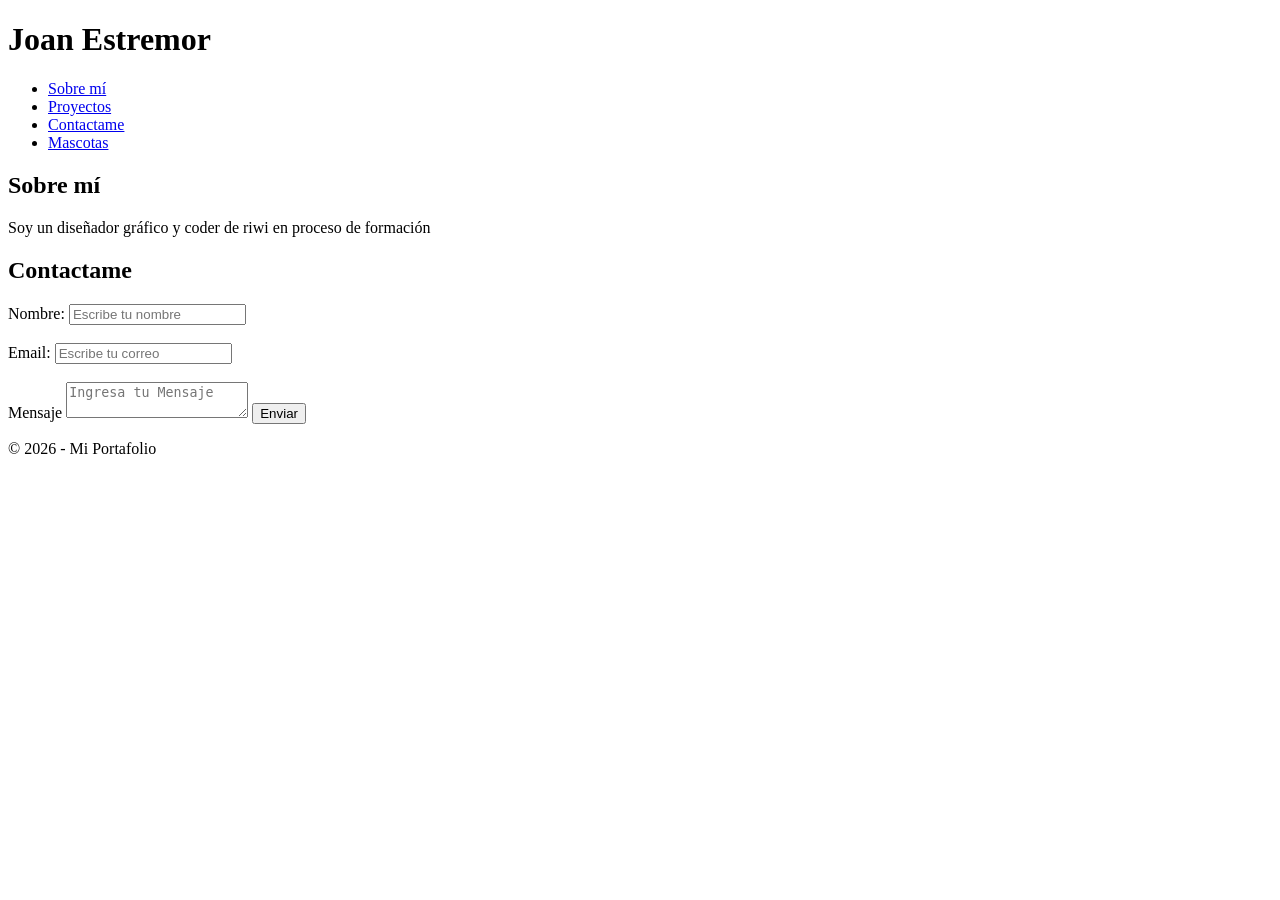
==== html/index.html @ 09859982 "H1" ====
<!DOCTYPE html>
<head>
    <meta charset="UTF-8">
    <meta name="viewport" content="width=device-width, initial-scale=1.0">
    <title>Mi Portafolio</title>
    <link rel="stylesheet" href="../CSS/Estilos.css">
</head>
<body>

<header>
    <h1>Joan Estremor</h1>
    <nav>
        <ul>
            <li><a href="#sobre-mi">Sobre mí</a></li>
            <li><a href="https://github.com/JoanE-coder?tab=repositories" target="_blank">Proyectos</a></li>
            <li><a href="#contacto">Contactame</a></li>
            <li><a href="mascotas.html">Mascotas</a></li>
        </ul>
    </nav>
</header>

<main>
    <!-- Sobre mí -->
    <section id="sobre-mi">
        <h2>Sobre mí</h2>
        <p>Soy un diseñador gráfico y coder de riwi en proceso de formación</p>
    </section>

    <!-- Contacto -->
    <section id="contacto">
        <h2>Contactame</h2>
        <form>
            <label>Nombre:</label>
            <input type="text" placeholder="Escribe tu nombre" required>
            <br>
            <br>

            <label>Email:</label>
            <input type="email" placeholder="Escribe tu correo" required>
            <br>
            <br>

            <label>Mensaje</label>
            <textarea id="Mensaje" name="Mensaje" placeholder="Ingresa tu Mensaje"></textarea>
            <button type="submit">Enviar</button>
        </form>
    </section>
</main>

<footer>
    <p>© 2026 - Mi Portafolio</p>
</footer>

</body>
</html>
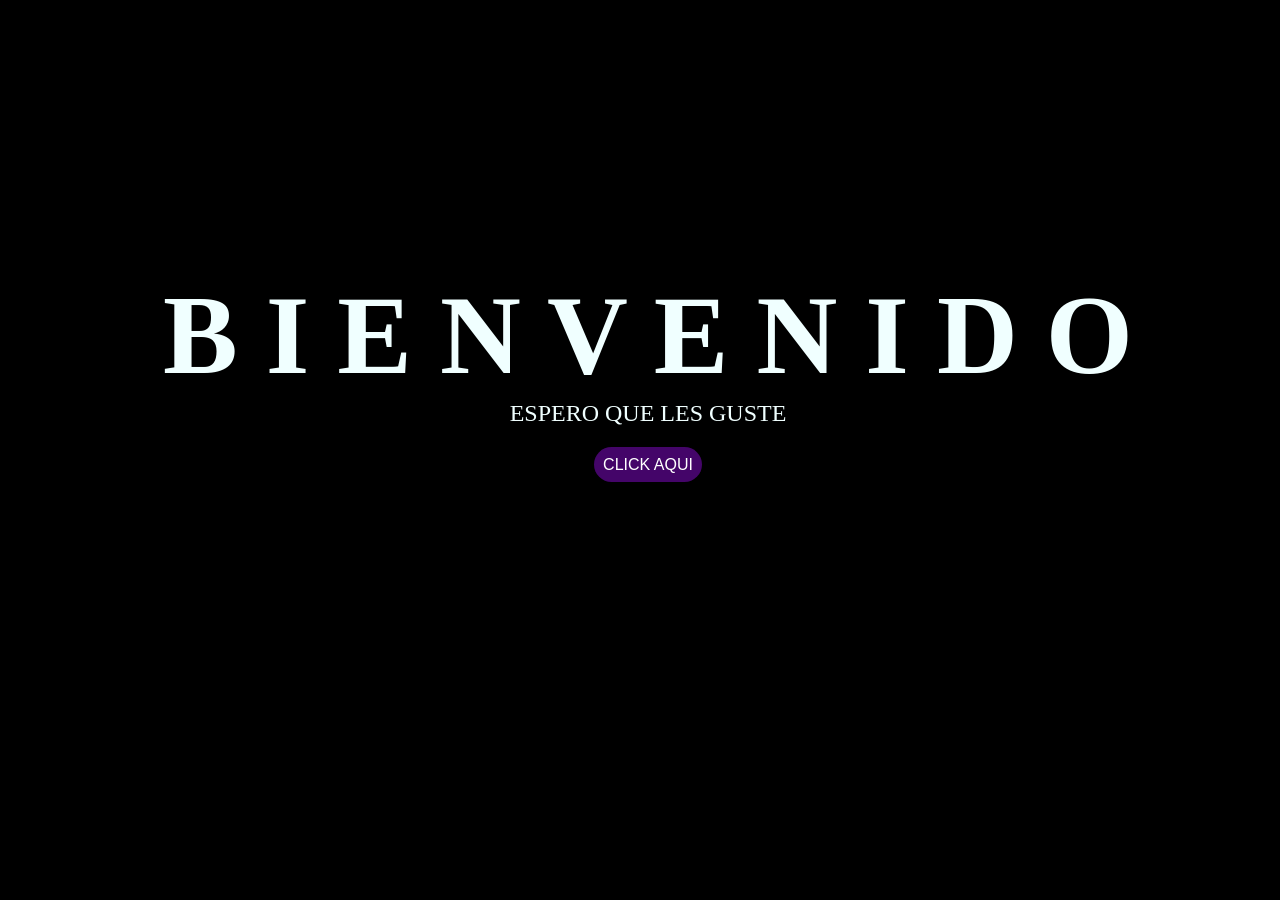
==== commit 3b11854f: "cambios y css" ====
--- a/html/index.html
+++ b/html/index.html
@@ -1,55 +1,32 @@
-<!DOCTYPE html>
-<head>
-    <meta charset="UTF-8">
-    <meta name="viewport" content="width=device-width, initial-scale=1.0">
-    <title>Mi Portafolio</title>
-    <link rel="stylesheet" href="../CSS/Estilos.css">
-</head>
-<body>
-
-<header>
-    <h1>Joan Estremor</h1>
-    <nav>
-        <ul>
-            <li><a href="#sobre-mi">Sobre mí</a></li>
-            <li><a href="https://github.com/JoanE-coder?tab=repositories" target="_blank">Proyectos</a></li>
-            <li><a href="#contacto">Contactame</a></li>
-            <li><a href="mascotas.html">Mascotas</a></li>
-        </ul>
-    </nav>
-</header>
-
-<main>
-    <!-- Sobre mí -->
-    <section id="sobre-mi">
-        <h2>Sobre mí</h2>
-        <p>Soy un diseñador gráfico y coder de riwi en proceso de formación</p>
-    </section>
-
-    <!-- Contacto -->
-    <section id="contacto">
-        <h2>Contactame</h2>
-        <form>
-            <label>Nombre:</label>
-            <input type="text" placeholder="Escribe tu nombre" required>
-            <br>
-            <br>
-
-            <label>Email:</label>
-            <input type="email" placeholder="Escribe tu correo" required>
-            <br>
-            <br>
-
-            <label>Mensaje</label>
-            <textarea id="Mensaje" name="Mensaje" placeholder="Ingresa tu Mensaje"></textarea>
-            <button type="submit">Enviar</button>
-        </form>
-    </section>
-</main>
-
-<footer>
-    <p>© 2026 - Mi Portafolio</p>
-</footer>
-
-</body>
-</html>+<!DOCTYPE html>
+<head>
+    <meta charset="UTF-8">
+    <meta name="viewport" content="width=device-width,initial-scale=1.0">
+    <title> Mi Portafolio</title>
+    <link rel="stylesheet" href="../CSS/Estilos.css">
+    <link href="portafolio.html">
+
+</head>
+<body>
+    <div class="greetings">
+        <span>B</span>
+        <span>I</span>
+        <span>E</span>
+        <span>N</span>
+        <span>V</span>
+        <span>E</span>
+        <span>N</span>
+        <span>I</span>
+        <span>D</span>
+        <span>O</span>
+    </div>
+    <div class="description">
+        <span>ESPERO QUE LES GUSTE</span>
+    </div>
+    <div class="button">
+        <button class="botones">
+            <a href="portafolio.html" style="color: white;">CLICK AQUI</a>
+        </button>
+    </div>
+
+</body>
--- a/CSS/Estilos.css
+++ b/CSS/Estilos.css
@@ -0,0 +1,100 @@
+body{
+    color: azure;
+    width: 100%;
+    height: 82vh;
+    display: flex;
+    flex-direction: column;
+    align-items: center;
+    justify-content: center;
+    background-color: black;
+    /* padding-top: -30; */
+}
+
+.botones{
+    padding: 9px;
+    border-radius: 80px;
+    background-color: transparent;
+    border: none;
+}
+
+.botones a{
+    background-color: #440569;
+    padding: 9px;
+    border-radius: 80px;
+    -webkit-border-radius: 80px;
+    -moz-border-radius: 80px;
+    -ms-border-radius: 80px;
+    -o-border-radius: 80px;
+
+}
+
+.botones a:focus{
+    background-color: rgb(211, 7, 160);
+}
+
+.greetings{
+    font-size: 7rem;
+    font-weight: 900;
+}
+.greetings > span{
+    animation: glow 2.5s ease-in-out infinite;
+}
+@keyframes glow{
+    0%, 100%{
+        color: #fff;
+        text-shadow: 0 0 12px #ff00d0, 0 0 50px #8405b6, 0 0 100px #8405b6;
+    }
+    10%, 90%{
+        color: #111;
+        text-shadow: none;
+    }
+}
+.greetings > span:nth-child(2){
+    animation-delay: .2s ;
+}
+.greetings > span:nth-child(3){
+    animation-delay: .4s ;
+}
+.greetings > span:nth-child(4){
+    animation-delay: .6s;
+}
+.greetings > span:nth-child(5){
+    animation-delay: .8s;
+}
+.greetings > span:nth-child(6){
+    animation-delay: 1s;
+}
+
+.greetings > span:nth-child(7){
+    animation-delay: 1.3s;
+}
+
+.greetings > span:nth-child(8){
+    animation-delay: 1.5s;
+}
+
+.greetings > span:nth-child(9){
+    animation-delay: 1.7S;
+}
+
+.greetings > span:nth-child(10){
+    animation-delay: 1.9s;
+}
+
+.greetings > span:nth-child(11){
+    animation-delay: 1s;
+}
+.description{
+    font-size: 1.5rem;
+    margin-bottom: 20px;
+}
+
+.button a{
+    text-decoration: none;
+    font-size: 1rem;
+    color: #111;
+}
+
+header {
+    background: #440569;
+}
